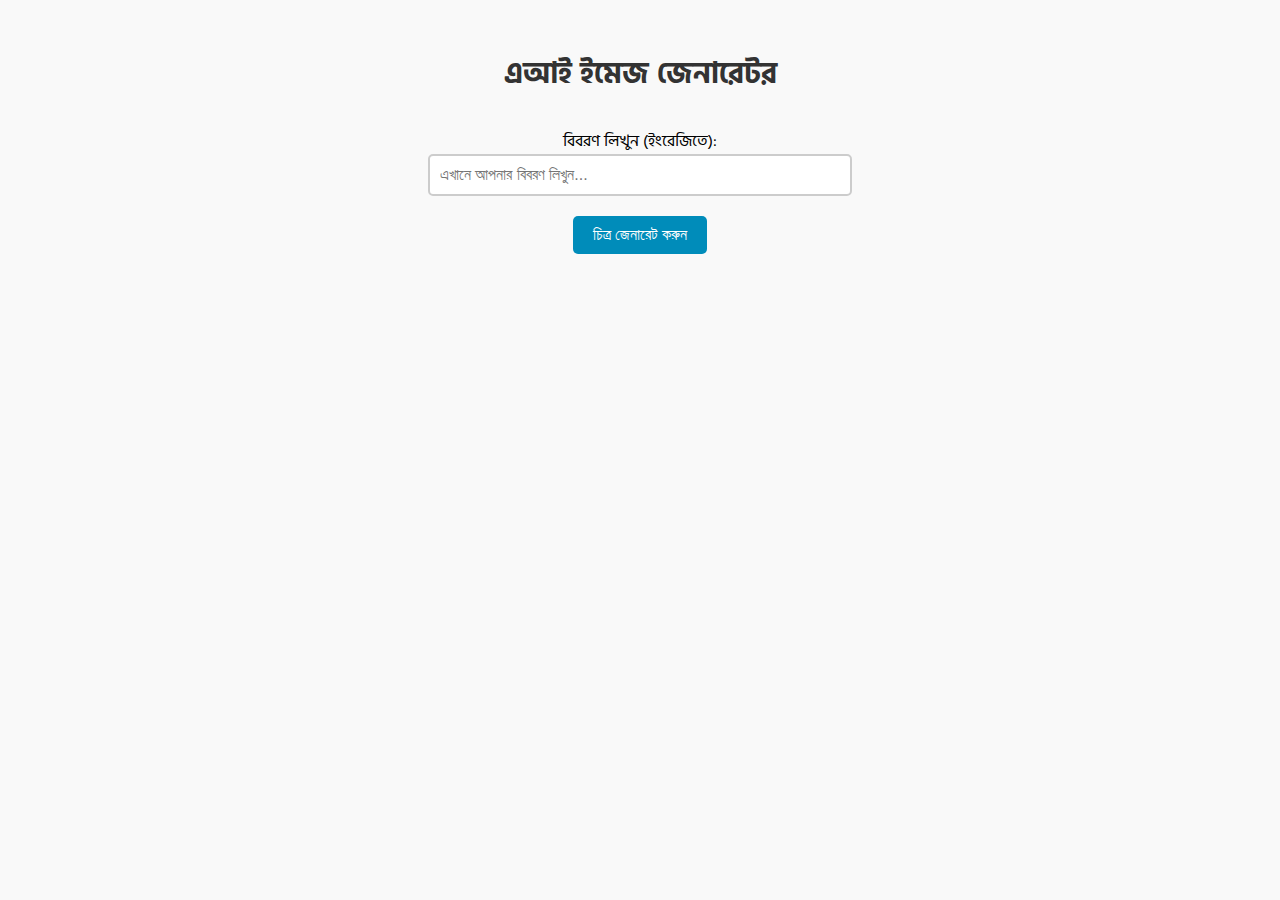
==== ai/index.html @ e8a15664 "Create index.html" ====
<!DOCTYPE html>
<html>
<head>
	<meta charset="UTF-8">
	<meta name="viewport" content="width=device-width, initial-scale=1.0">
	<title>Image Generator</title>
	<style>
		@import url('https://fonts.googleapis.com/css2?family=Hind+Siliguri&display=swap');

		body {
			margin: 0;
			padding: 0;
			font-family: 'Hind Siliguri', sans-serif;
			background-color: #f9f9f9;
			text-align: center;
		}
		
		h1 {
			margin-top: 50px;
			font-size: 30px;
			color: #333;
		}
		
		form {
			margin-top: 30px;
		}
		
		input[type="text"] {
			padding: 10px;
			border: 2px solid #ccc;
			border-radius: 5px;
			width: 80%;
			max-width: 400px;
			margin-bottom: 20px;
			font-size: 16px;
			outline: none;
		}
		
		input[type="submit"] {
			background-color: #008CBA;
			color: #fff;
			border: none;
			border-radius: 5px;
			padding: 10px 20px;
			font-size: 16px;
			cursor: pointer;
			transition: background-color 0.3s ease;
		}
		
		input[type="submit"]:hover {
			background-color: #005f75;
		}
		
		img {
			max-width: 100%;
			height: auto;
			margin-top: 20px;
		}
		
		#output {
			margin-top: 20px;
		}
		
		#output p {
			font-size: 16px;
			color: #555;
		}
	</style>
</head>
<body>
	<h1>এআই ইমেজ জেনারেটর</h1>
	<form>
		<label for="description">বিবরণ লিখুন (ইংরেজিতে):</label>
		<br>
		<input type="text" id="description" name="description" placeholder="এখানে আপনার বিবরণ লিখুন...">
		<br>
		<input type="submit" value="চিত্র জেনারেট করুন">
	</form>
	<div id="output"></div>
	<script>
		const form = document.querySelector('form');
		const output = document.getElementById('output');
		form.addEventListener('submit', event => {
			event.preventDefault();
			const description = document.getElementById('description').value;
			const url = `https://image.pollinations.ai/prompt/${description.replace(/\s/g, '%20')}`;
			output.innerHTML = '<p>চিত্র জেনারেট করা হচ্ছে...</p>';
			const img = new Image();
			img.onload = () => {
				output.innerHTML = `<img src="${url}" alt="${description}">`;
				form.reset();
			};
			img.onerror = () => {
				output.innerHTML = `<p>Failed to generate image for '${description}'. Please try again later.</p>`;
				form.reset();
			};
			img.src = url;
		});
	</script>
</body>
</html>
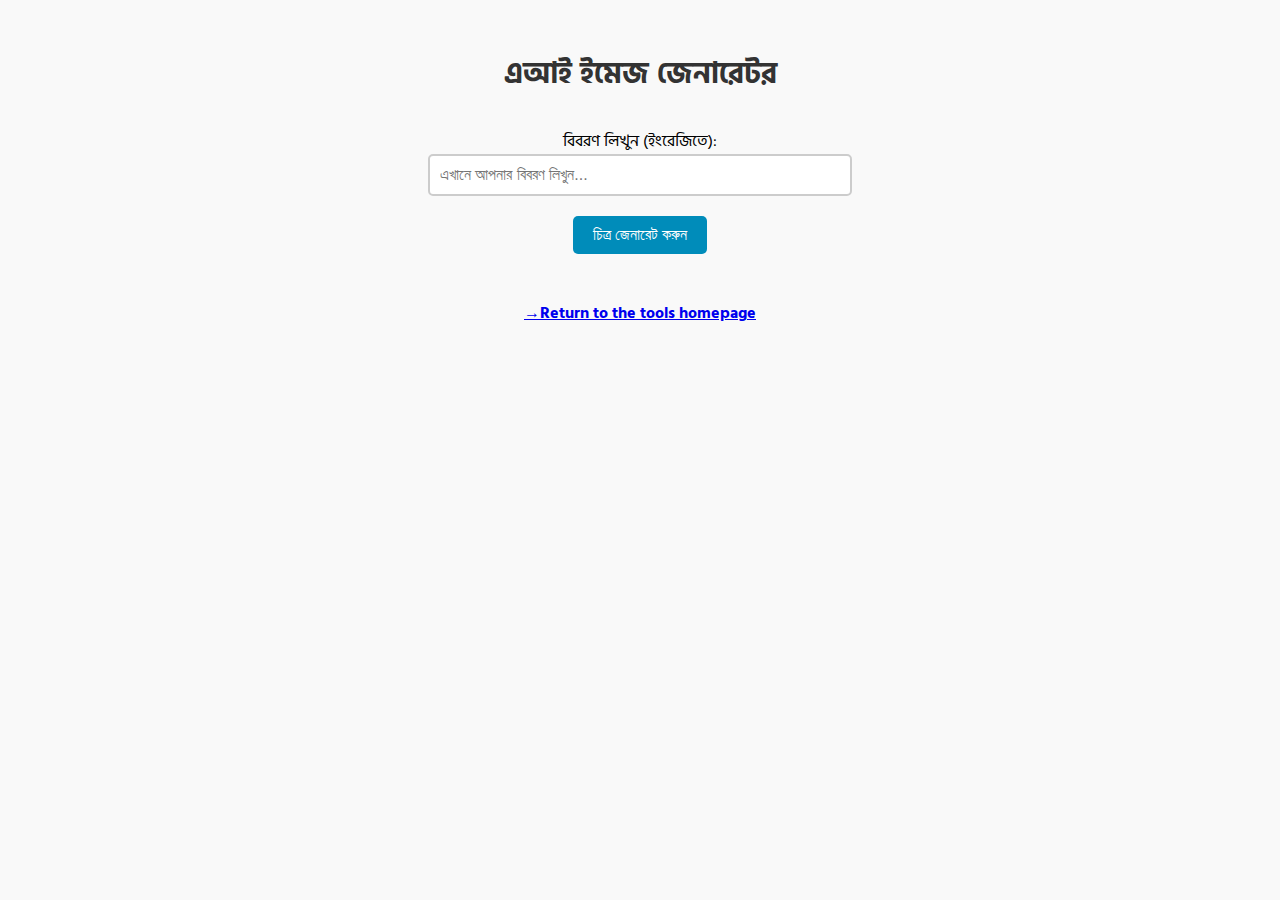
==== commit 03de5fea: "Update index.html" ====
--- a/ai/index.html
+++ b/ai/index.html
@@ -97,5 +97,6 @@
 			img.src = url;
 		});
 	</script>
+	<br><center><footer><strong><a href="https://tools.yahyabd.xyz">→Return to the tools homepage</a></strong></footer></center>
 </body>
 </html>
